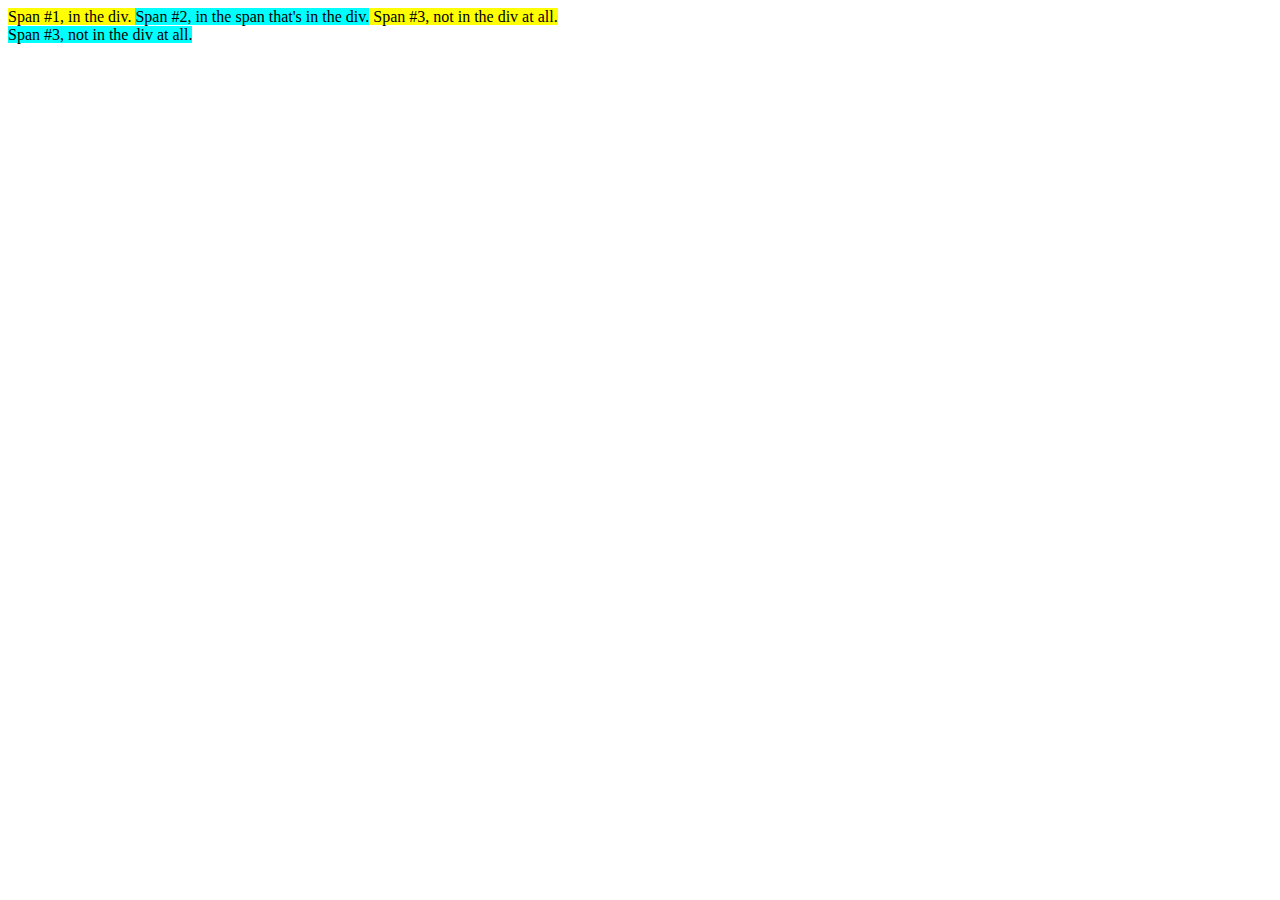
==== index.html @ f1aad565 "firstcommit" ====
<!DOCTYPE html>
<html lang="en">
<head>
    <meta charset="UTF-8">
    <meta name="viewport" content="width=device-width, initial-scale=1.0">
    <title>Document</title>
    <style>
            span {
              background-color: aqua;
       }

      div > span {
          background-color: yellow;
        }

    </style>
</head>
<body>
      
    <div>
        <span>
          Span #1, in the div.
          <span>Span #2, in the span that's in the div.</span>
        </span>
        <span>Span #3, not in the div at all.</span>
      </div>
      <span>Span #3, not in the div at all.</span>
        






</body>
</html>
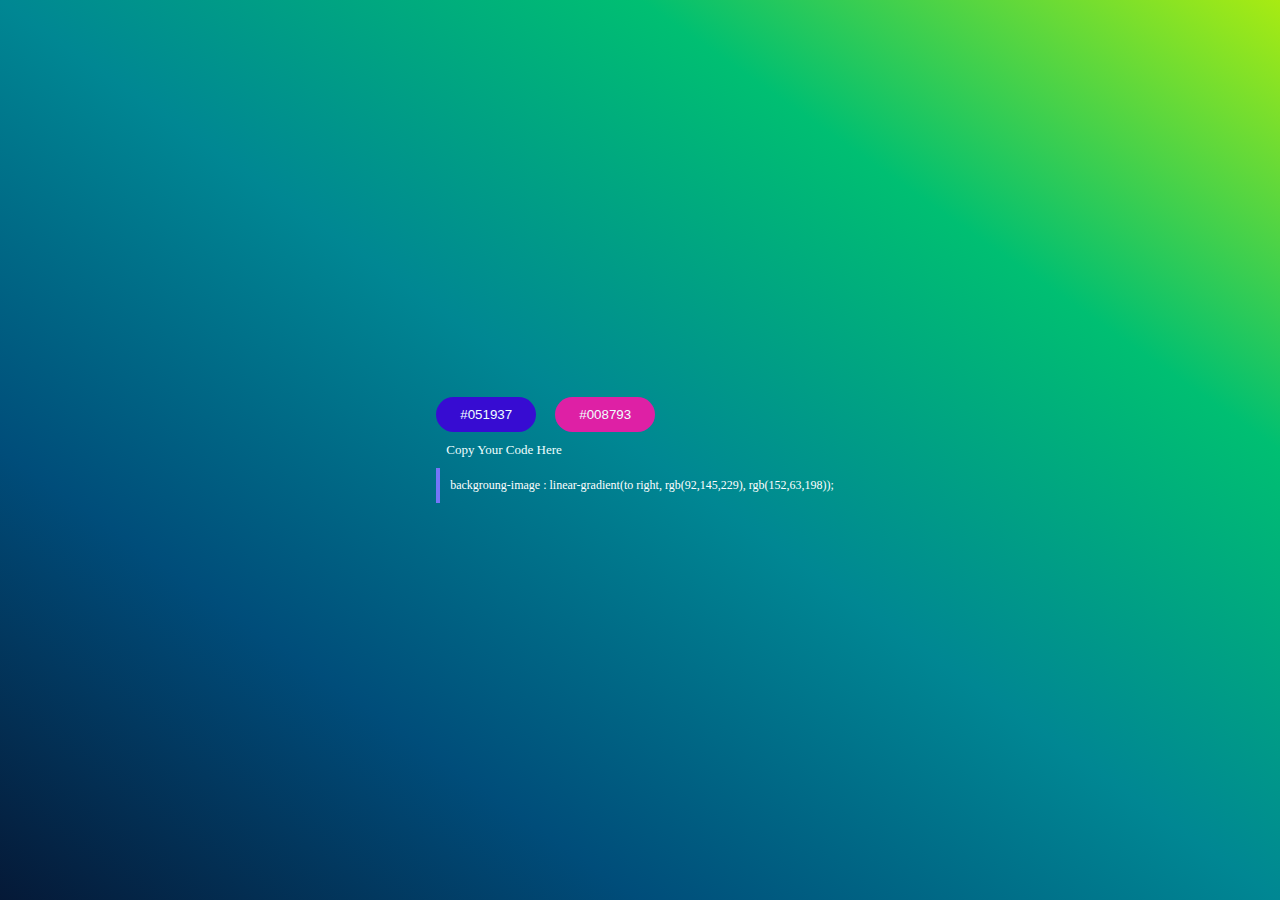
==== commit ed13a1bb: "Add files via upload" ====
--- a/index.html
+++ b/index.html
@@ -1,36 +1,26 @@
-<!DOCTYPE html>
-<html lang="en">
-<head>
-    <meta charset="UTF-8">
-    <meta name="viewport" content="width=device-width, initial-scale=1.0">
-    <title>Document</title>
-    <style>
-            span {
-              background-color: aqua;
-       }
-
-      div > span {
-          background-color: yellow;
-        }
-
-    </style>
-</head>
-<body>
-      
-    <div>
-        <span>
-          Span #1, in the div.
-          <span>Span #2, in the span that's in the div.</span>
-        </span>
-        <span>Span #3, not in the div at all.</span>
-      </div>
-      <span>Span #3, not in the div at all.</span>
-        
-
-
-
-
-
-
-</body>
+<!DOCTYPE html>
+<html lang="en">
+<head>
+  <meta charset="UTF-8">
+  <meta name="viewport" content="width=device-width, initial-scale=1.0">
+  <title>Gradient Color</title>
+   <link rel="stylesheet" href="index.css">
+</head>
+<body>
+     
+     <section>
+      <div>
+        <button id="MyBtn">#051937</button>
+        <button id="MyBtn2">#008793</button>
+      </div>
+
+     <h2>Copy Your Code Here</h2>
+     <div class="copycode">
+     backgroung-image : linear-gradient(to right, rgb(92,145,229), rgb(152,63,198));
+     </div>
+
+     <script src="index.js"></script>
+     </section>
+
+</body>
 </html>--- a/index.css
+++ b/index.css
@@ -0,0 +1,65 @@
+*{
+     box-sizing: border-box;
+    margin: 0;
+    padding: 0;
+}
+
+body{
+    height: 100vh;
+    background-image: linear-gradient(
+        to right top ,
+        #051937,
+        #004d7a,
+        #008793,
+        #00bf72,
+        #a8eb12
+
+    );
+
+    display: flex;
+    justify-content: center;
+    align-items: center;
+
+}
+
+/* section{
+    height: 400px;
+    width: 400px;
+    border: 4px solid black;
+} */
+
+#MyBtn{
+     width: 100px;
+     height: 35px;
+     /* box-shadow: ; */
+     background: rgb(55, 12, 210);
+     color: azure;
+     border: none;
+     border-radius: 50px;
+     margin-right: 15px;
+}
+
+#MyBtn2{
+    width: 100px;
+     height: 35px;
+     background: rgb(222, 32, 165);
+     color: azure;
+     border-radius: 50px;
+    border: none;
+}
+
+h2{
+    color: azure;
+    margin: 10px ;
+    font-size: 13px;
+    font-weight: 100;
+    /* text-align: center; */
+}
+
+.copycode{
+    border-left: 4px solid rgb(117, 117, 249);
+    padding: 10px;
+    color: white;
+    font-size: 12px;
+    font-weight: 200;
+}